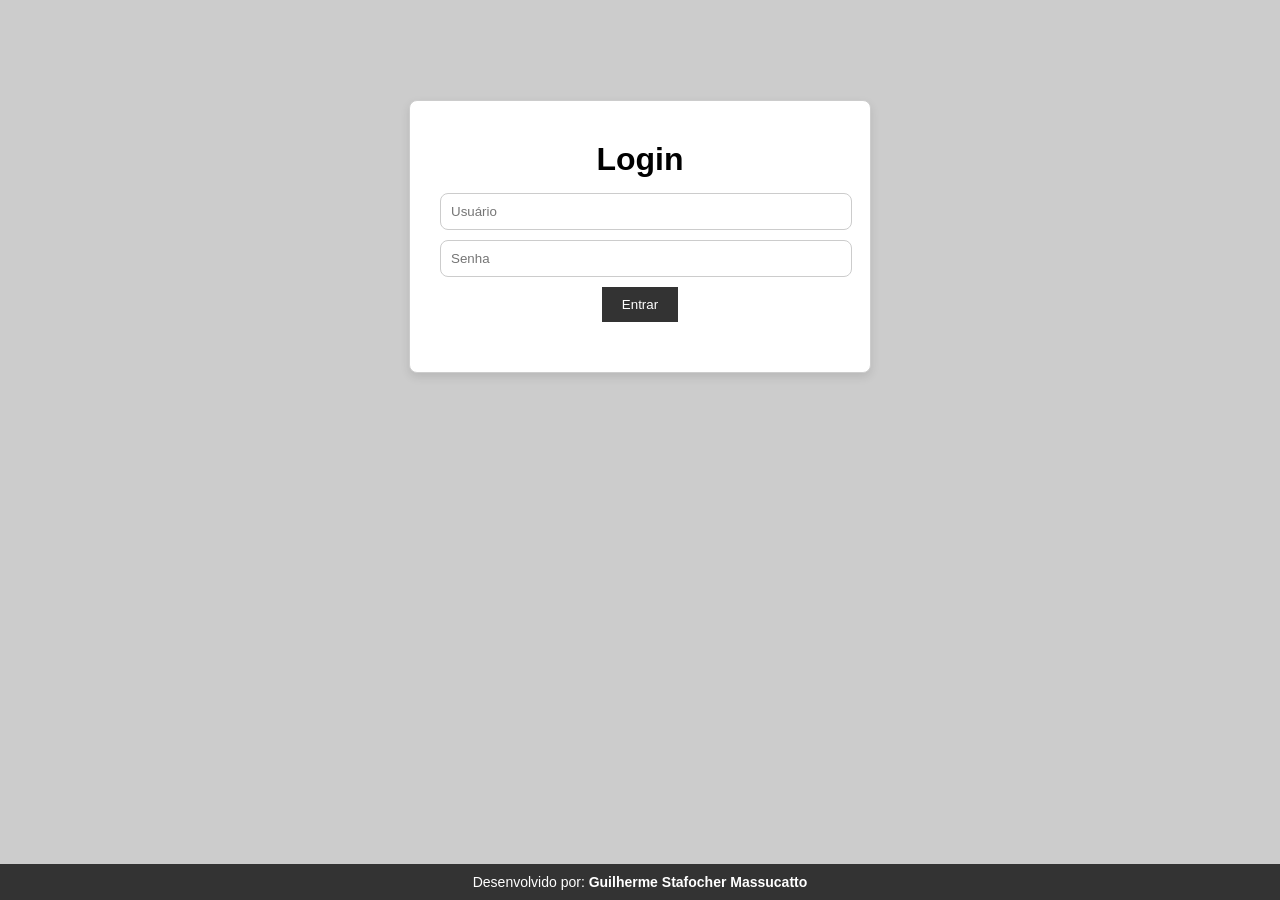
==== index.html @ b30bffb1 "finalizando" ====
<!DOCTYPE html>
<html lang="pt-BR">

<head>
    <meta charset="UTF-8" />
    <meta name="viewport" content="width=device-width, initial-scale=1.0" />
    <title>Redirect</title>
    <script>
        const token = localStorage.getItem('token');
        window.location.href = token ? './pages/posts.html' : './pages/login.html';
    </script>
</head>

<body></body>

</html>
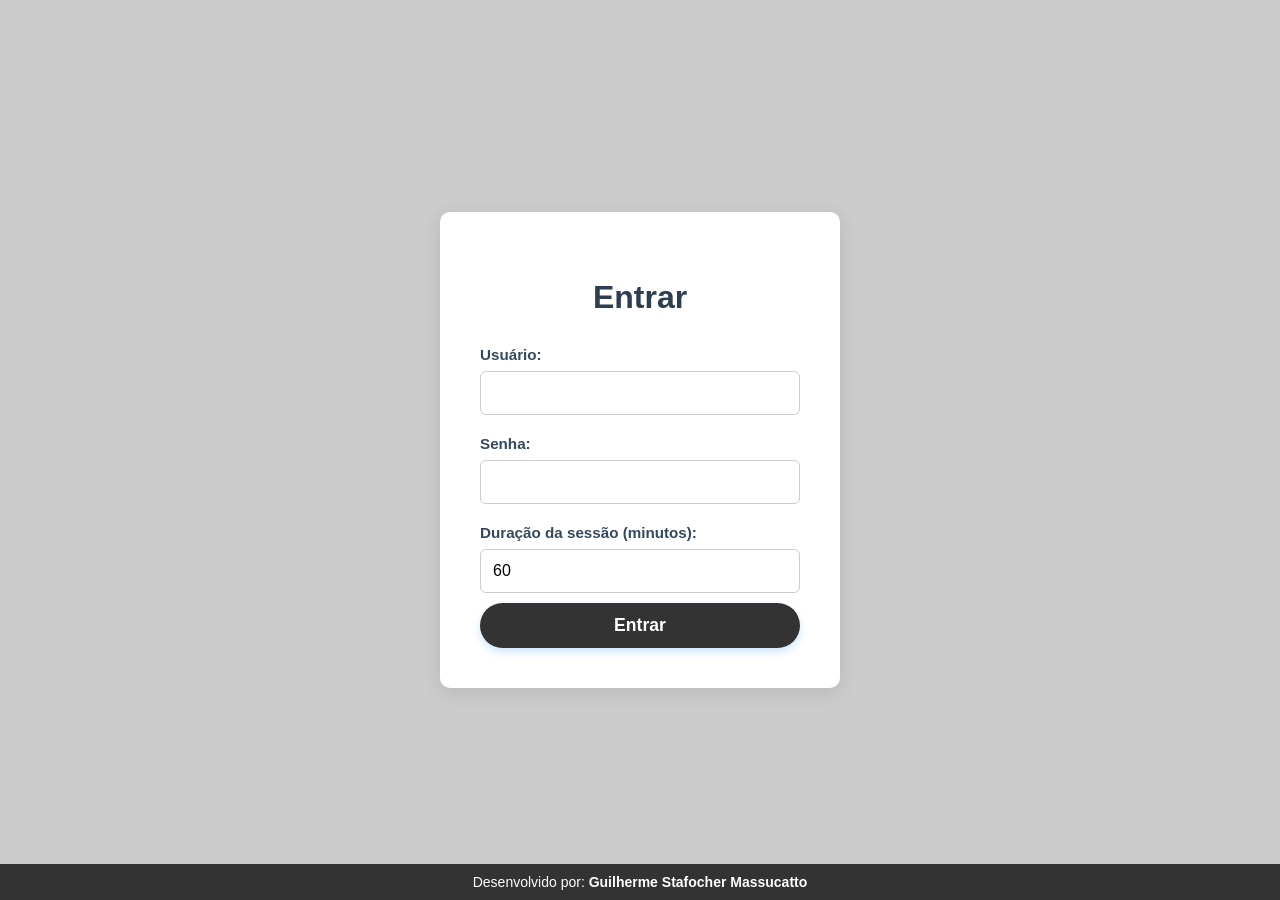
==== commit e145c64c: "finalizado" ====
--- a/index.html
+++ b/index.html
@@ -1,16 +1,12 @@
 <!DOCTYPE html>
-<html lang="pt-BR">
-
+<html lang="en">
 <head>
-    <meta charset="UTF-8" />
-    <meta name="viewport" content="width=device-width, initial-scale=1.0" />
-    <title>Redirect</title>
+    <meta charset="UTF-8">
+    <meta name="viewport" content="width=device-width, initial-scale=1.0">
+    <title>Redirecionamento</title>
     <script>
-        const token = localStorage.getItem('token');
-        window.location.href = token ? './pages/posts.html' : './pages/login.html';
+        window.location.href = './pages/login.html';
     </script>
 </head>
 
-<body></body>
-
 </html>
